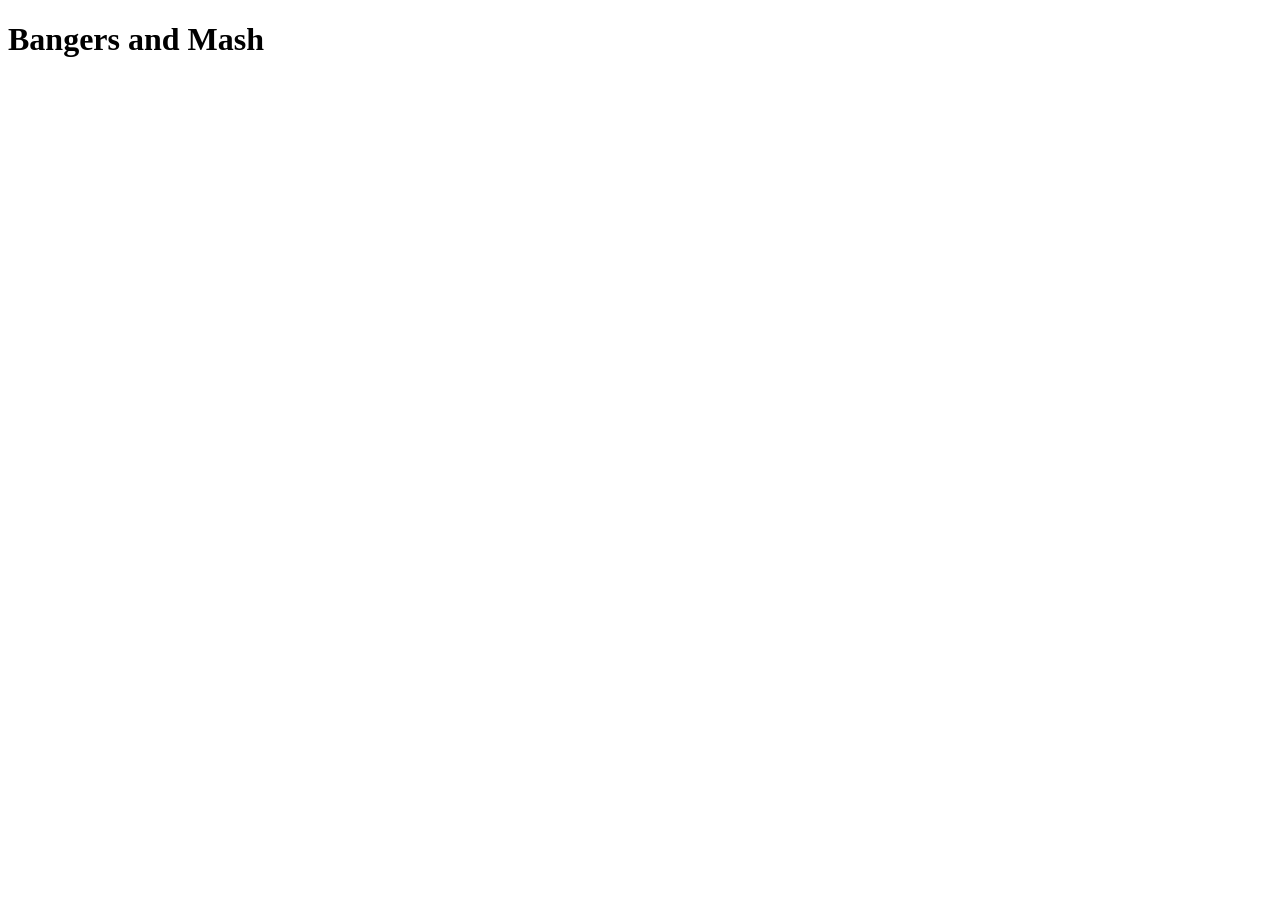
==== recipes/bangers-and-mash.html @ 90ff0dee "Add Recipes folder and 2 recipes Added new folder to store recipes and 2 new html pages, 1 for each " ====
<!DOCTYPE html>
<html lang="en">
<head>
    <meta charset="UTF-8">
    <meta name="viewport" content="width=device-width, initial-scale=1.0">
    <title>Bangers and Mash</title>
</head>
<body>

    <h1>Bangers and Mash</h1>
    
</body>
</html>
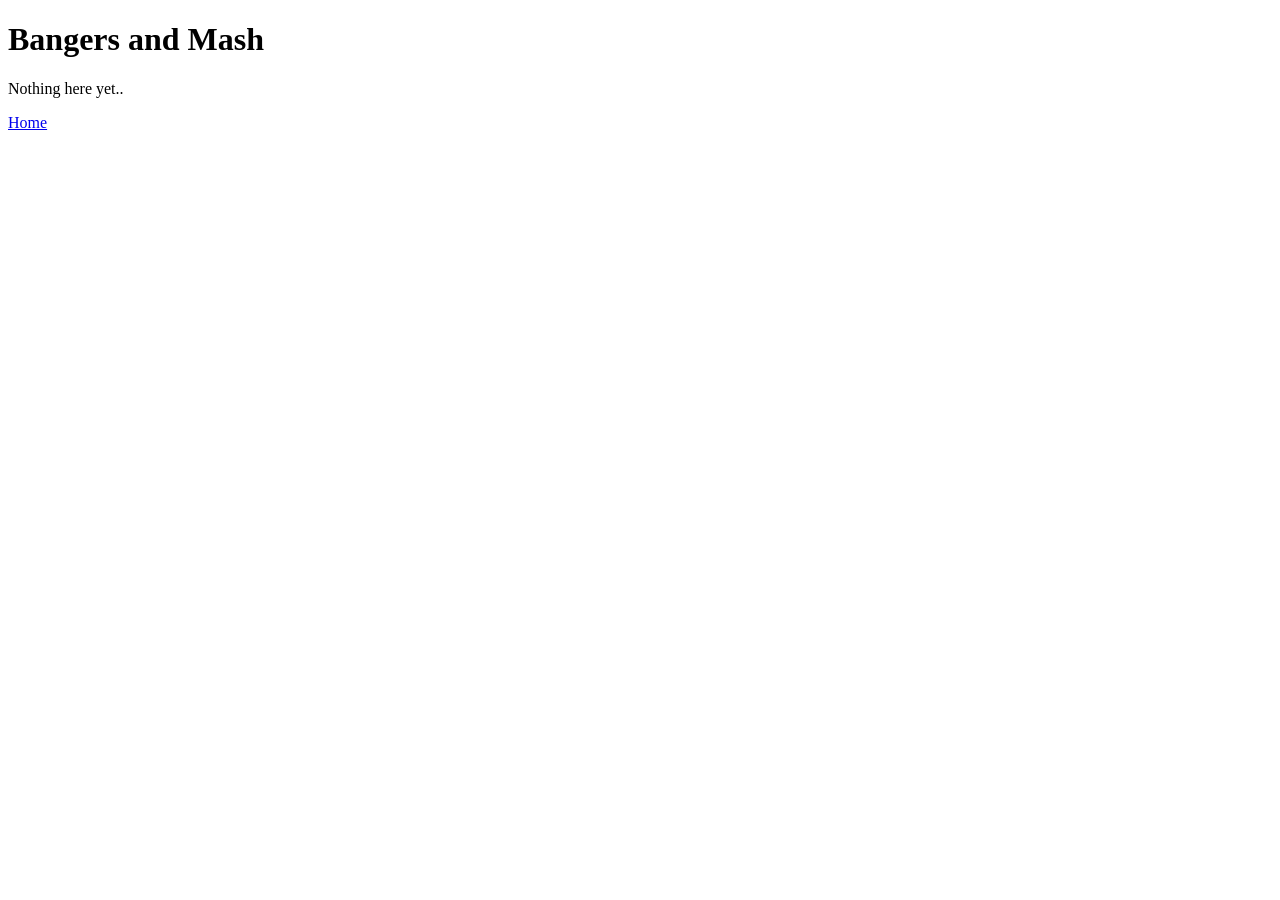
==== commit b9a361d5: "Add links to homepage Updated both new recipe pages to include a link back to the homepage at index." ====
--- a/recipes/bangers-and-mash.html
+++ b/recipes/bangers-and-mash.html
@@ -8,6 +8,10 @@
 <body>
 
     <h1>Bangers and Mash</h1>
+
+    <p>Nothing here yet..</p>
+
+    <p><a href="../index.html">Home</a></p>
     
 </body>
 </html>
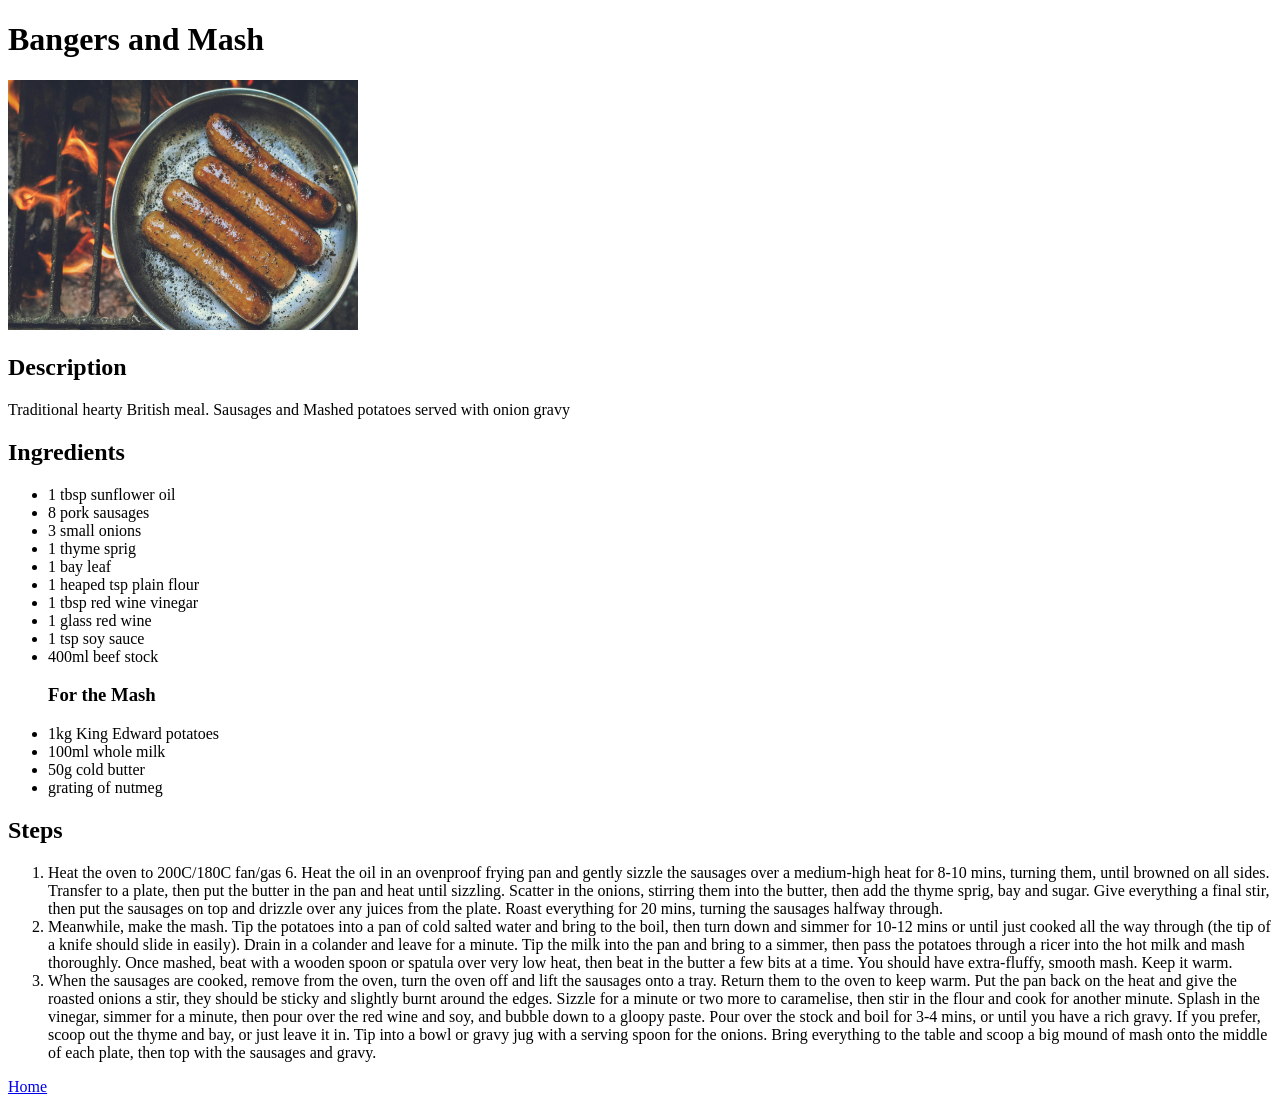
==== commit 25d60d3d: "Added images and page content Added royalty free images for the 2 recipes, added a brief description" ====
--- a/recipes/bangers-and-mash.html
+++ b/recipes/bangers-and-mash.html
@@ -9,7 +9,35 @@
 
     <h1>Bangers and Mash</h1>
 
-    <p>Nothing here yet..</p>
+    <img src="../images/bangers-and-mash.jpg" alt="A plate of sausages over a grill" width="350" height="250">
+    <h2>Description</h2>
+    <p>Traditional hearty British meal. Sausages and Mashed potatoes served with onion gravy</p>
+    <h2>Ingredients</h2>
+    <ul>
+        <li>1 tbsp sunflower oil</li>
+        <li>8 pork sausages</li>
+        <li>3 small onions</li>
+        <li>1 thyme sprig</li>
+        <li>1 bay leaf</li>
+        <li>1 heaped tsp plain flour</li>
+        <li>1 tbsp red wine vinegar</li>
+        <li>1 glass red wine</li>
+        <li>1 tsp soy sauce</li>
+        <li>400ml beef stock</li>
+
+        <h3>For the Mash</h3>
+        <li>1kg King Edward potatoes</li>
+        <li>100ml whole milk</li>
+        <li>50g cold butter</li>
+        <li>grating of nutmeg</li>
+    </ul>
+
+    <h2>Steps</h2>
+    <ol>
+        <li>Heat the oven to 200C/180C fan/gas 6. Heat the oil in an ovenproof frying pan and gently sizzle the sausages over a medium-high heat for 8-10 mins, turning them, until browned on all sides. Transfer to a plate, then put the butter in the pan and heat until sizzling. Scatter in the onions, stirring them into the butter, then add the thyme sprig, bay and sugar. Give everything a final stir, then put the sausages on top and drizzle over any juices from the plate. Roast everything for 20 mins, turning the sausages halfway through.</li>
+        <li>Meanwhile, make the mash. Tip the potatoes into a pan of cold salted water and bring to the boil, then turn down and simmer for 10-12 mins or until just cooked all the way through (the tip of a knife should slide in easily). Drain in a colander and leave for a minute. Tip the milk into the pan and bring to a simmer, then pass the potatoes through a ricer into the hot milk and mash thoroughly. Once mashed, beat with a wooden spoon or spatula over very low heat, then beat in the butter a few bits at a time. You should have extra-fluffy, smooth mash. Keep it warm.</li>
+        <li>When the sausages are cooked, remove from the oven, turn the oven off and lift the sausages onto a tray. Return them to the oven to keep warm. Put the pan back on the heat and give the roasted onions a stir, they should be sticky and slightly burnt around the edges. Sizzle for a minute or two more to caramelise, then stir in the flour and cook for another minute. Splash in the vinegar, simmer for a minute, then pour over the red wine and soy, and bubble down to a gloopy paste. Pour over the stock and boil for 3-4 mins, or until you have a rich gravy. If you prefer, scoop out the thyme and bay, or just leave it in. Tip into a bowl or gravy jug with a serving spoon for the onions. Bring everything to the table and scoop a big mound of mash onto the middle of each plate, then top with the sausages and gravy.</li>
+    </ol>
 
     <p><a href="../index.html">Home</a></p>
     
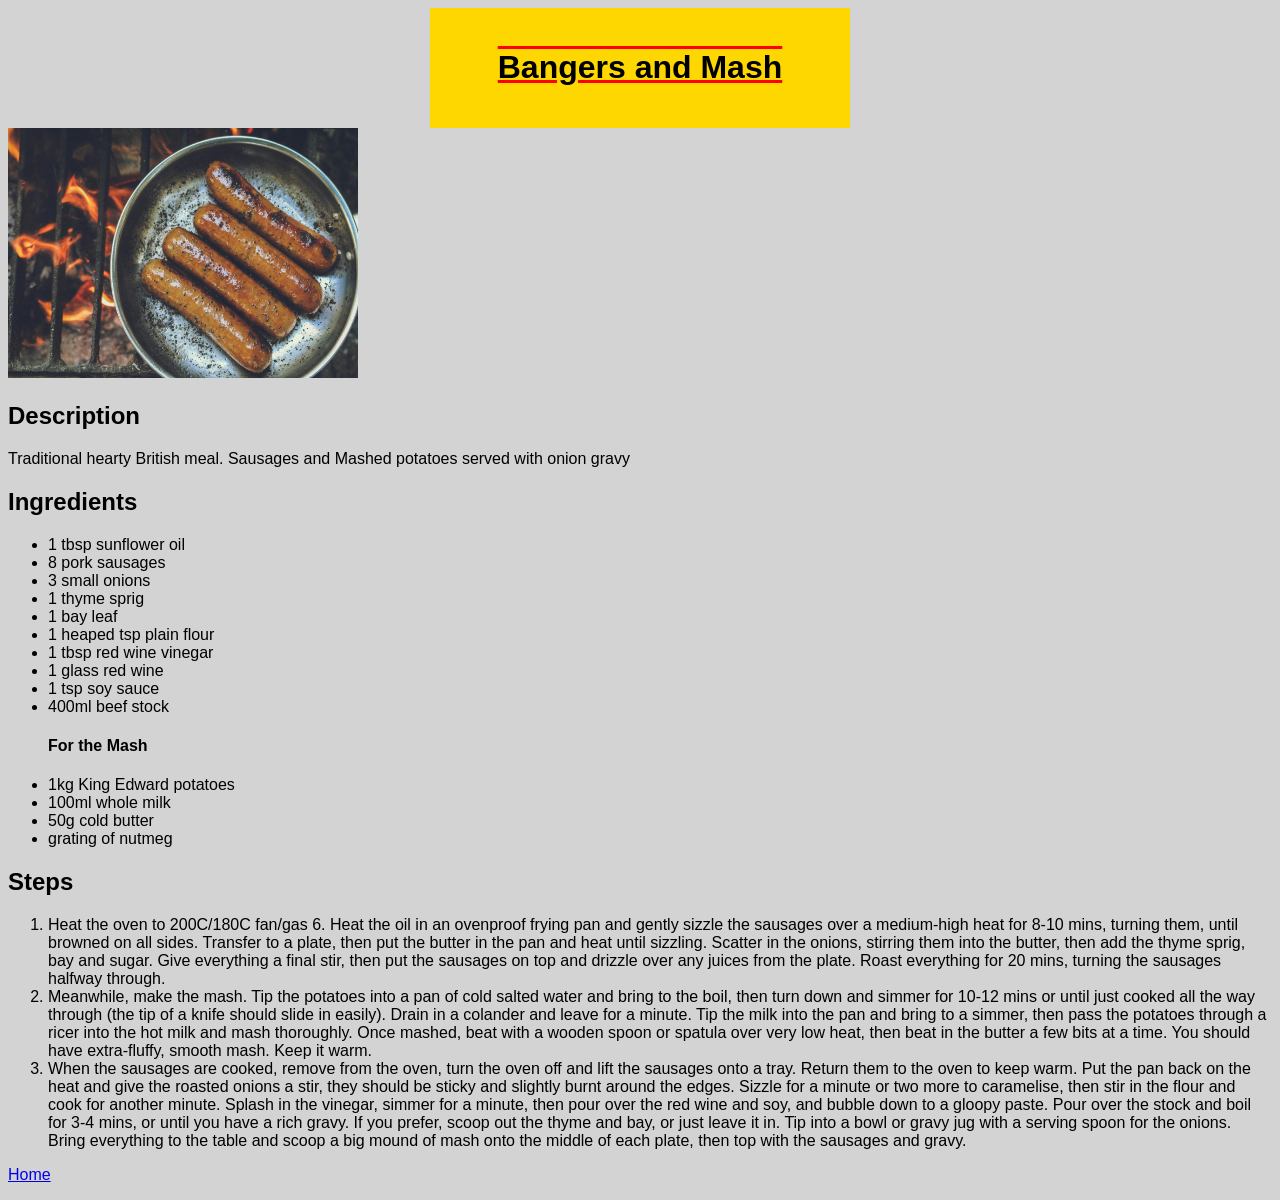
==== commit 86a2c917: "Created external css stylesheet. Added to recipe site. Slight tweak to heading sizes for recipe page" ====
--- a/recipes/bangers-and-mash.html
+++ b/recipes/bangers-and-mash.html
@@ -3,11 +3,15 @@
 <head>
     <meta charset="UTF-8">
     <meta name="viewport" content="width=device-width, initial-scale=1.0">
+    <link rel="stylesheet", href="../style.css">
     <title>Bangers and Mash</title>
 </head>
 <body>
 
-    <h1>Bangers and Mash</h1>
+    <div class="header-card">
+
+        <h1>Bangers and Mash</h1>
+    </div>
 
     <img src="../images/bangers-and-mash.jpg" alt="A plate of sausages over a grill" width="350" height="250">
     <h2>Description</h2>
@@ -25,7 +29,7 @@
         <li>1 tsp soy sauce</li>
         <li>400ml beef stock</li>
 
-        <h3>For the Mash</h3>
+        <h4>For the Mash</h4>
         <li>1kg King Edward potatoes</li>
         <li>100ml whole milk</li>
         <li>50g cold butter</li>
--- a/style.css
+++ b/style.css
@@ -0,0 +1,42 @@
+body{
+
+    font-family: "Roboto", sans-serif;    
+    background-color: lightgray;
+}
+
+h1{
+    font-size: 32px;
+    text-align: center;
+}
+
+.header-card{
+
+    background-color:gold;
+    width: 30%;
+    margin: 0 auto;
+    padding: 20px;
+    text-decoration: underline overline red;
+}
+
+#recipe-list{
+
+    background-color: hotpink;
+    width: 10%;
+    padding: 15px;
+}
+
+h3{
+
+    padding: 5px;
+    margin-bottom: 0px;
+    background-color: fuchsia;
+    width:10%;
+    margin-left: 10px;
+}
+
+#recipe-list p{
+
+    background-color: blanchedalmond;
+    text-align: center;
+    font-style: italic;
+}
